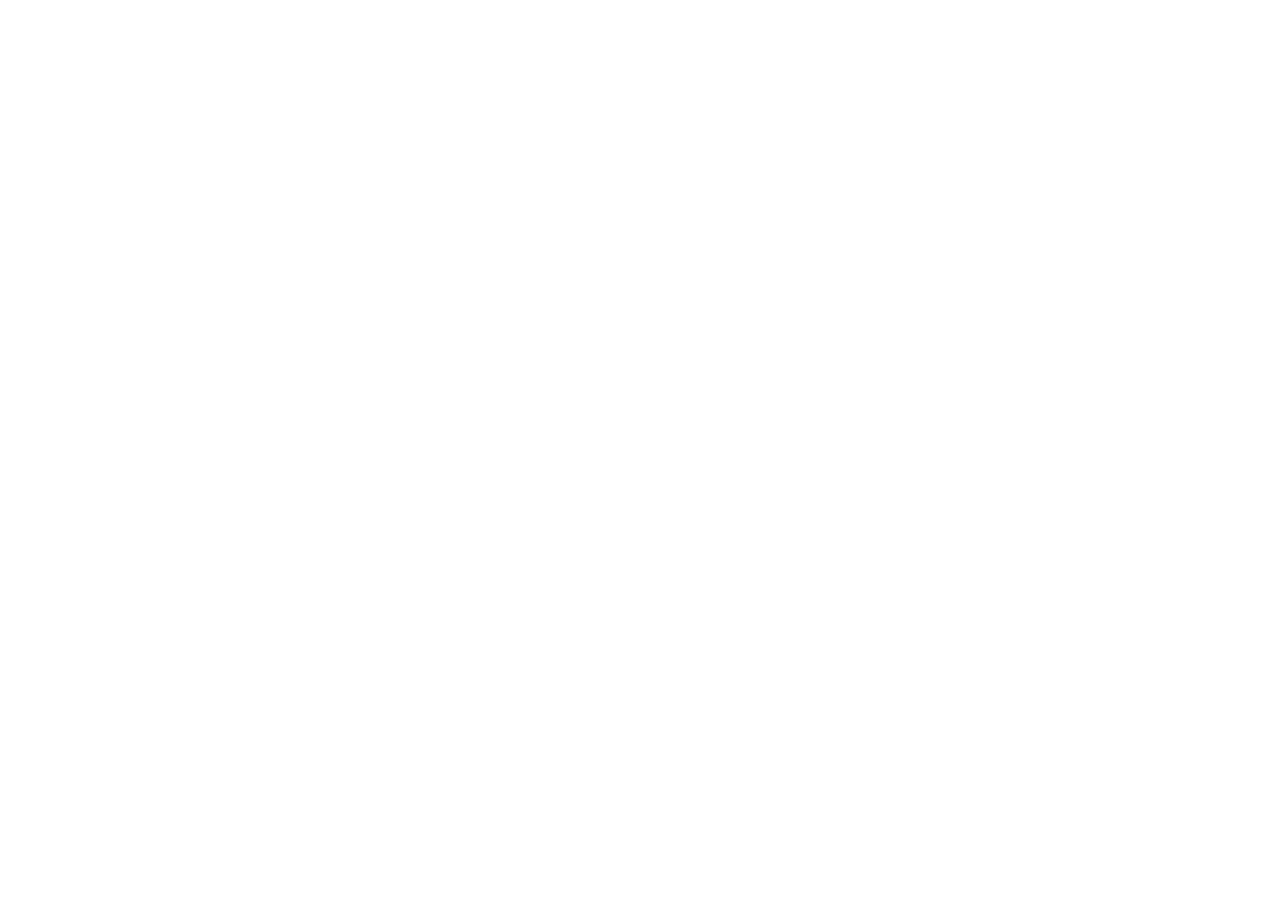
==== webbsida/index.html @ 0e93ae9c "beginning" ====
<!DOCTYPE html>
<html lang="en">
<head>
    <meta charset="UTF-8">
    <meta http-equiv="X-UA-Compatible" content="IE=edge">
    <meta name="viewport" content="width=device-width, initial-scale=1.0">
    <title></title>
</head>
<body>
    <div class="nav-bar"></div>
    
</body>
</html>
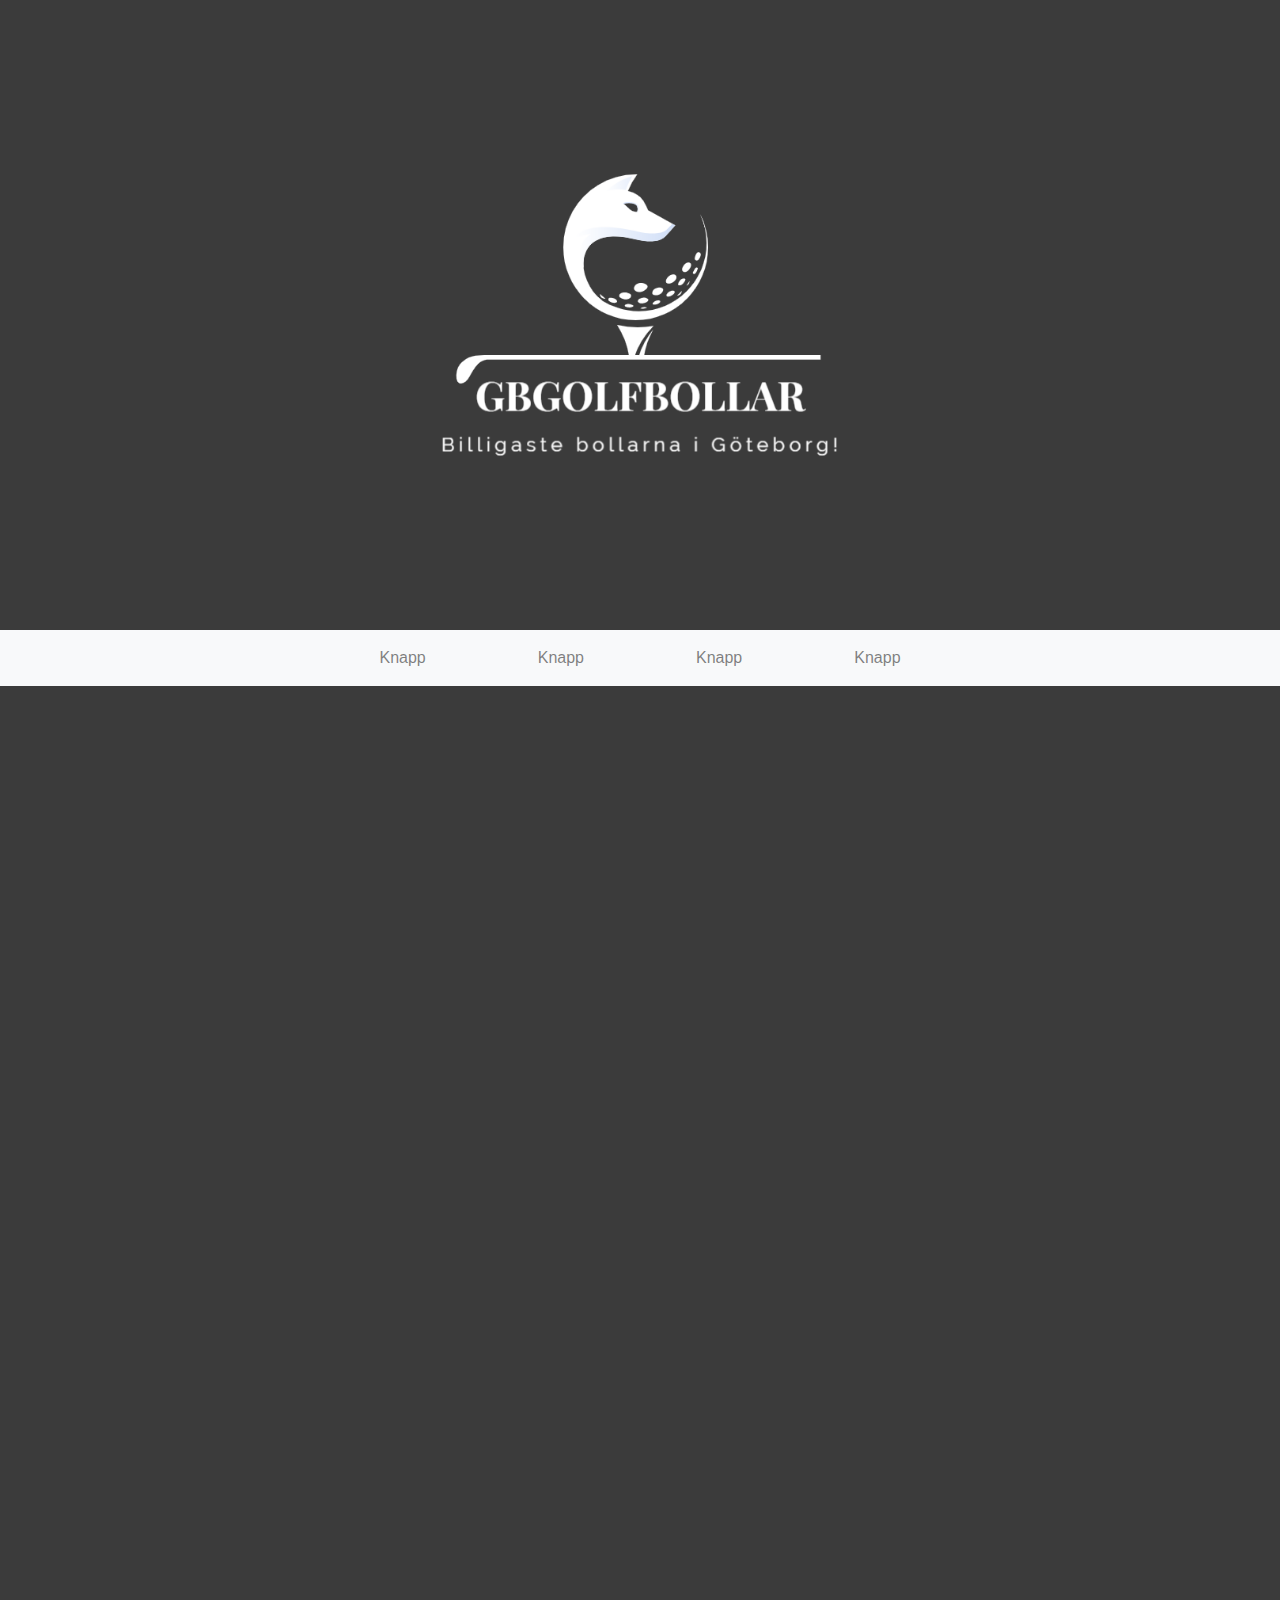
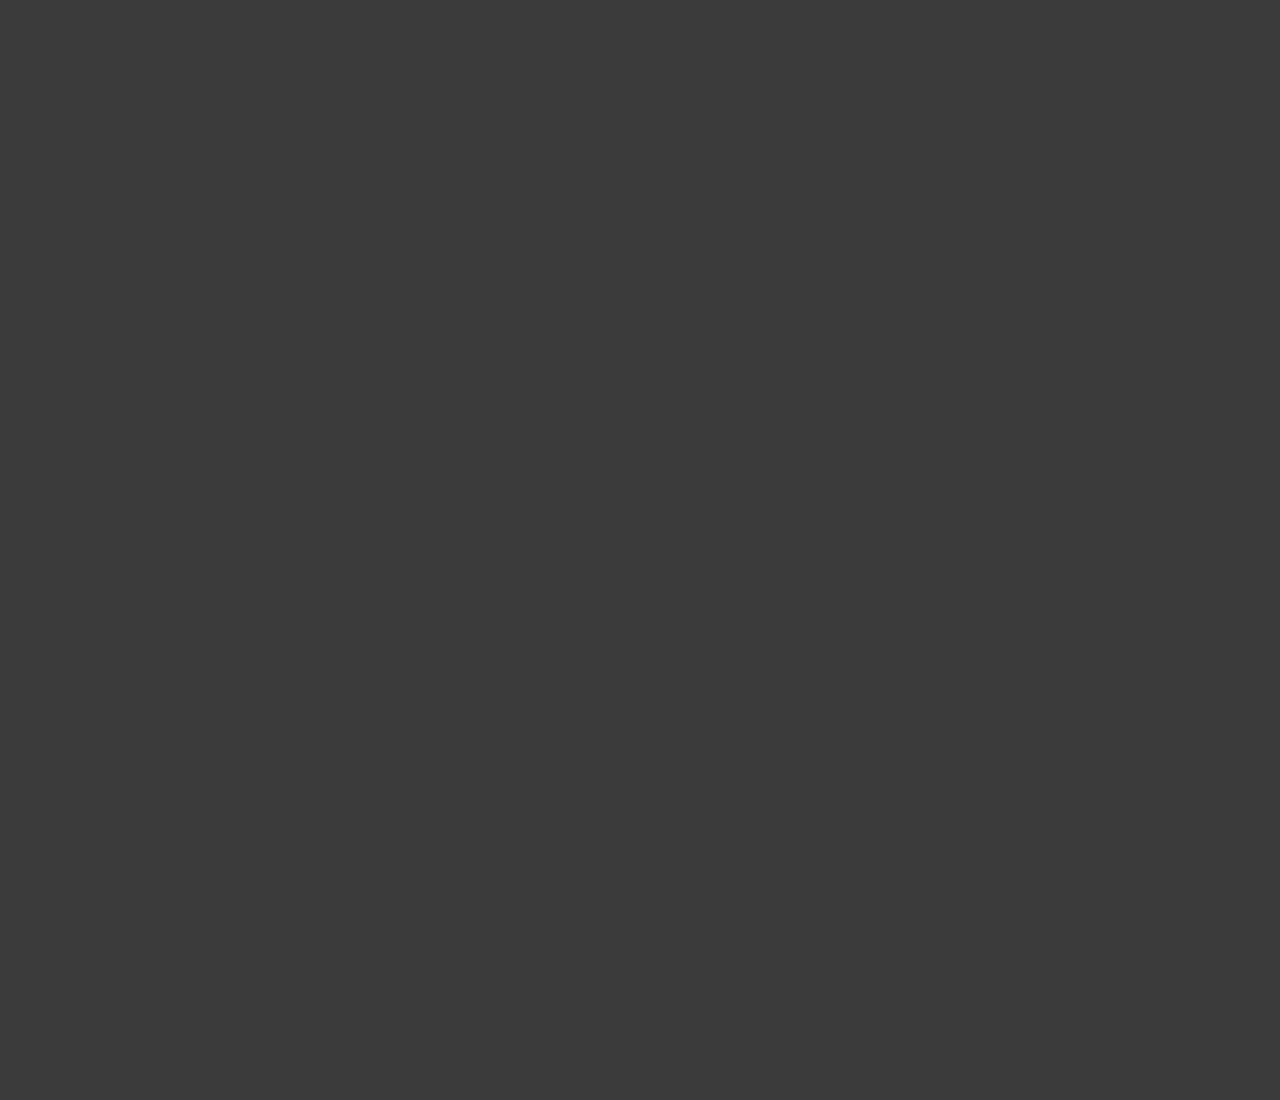
==== commit ec70cc54: "woo" ====
--- a/webbsida/index.html
+++ b/webbsida/index.html
@@ -4,10 +4,31 @@
     <meta charset="UTF-8">
     <meta http-equiv="X-UA-Compatible" content="IE=edge">
     <meta name="viewport" content="width=device-width, initial-scale=1.0">
-    <title></title>
+    <link rel="stylesheet"href="bootstrap.css">
+    <link rel="stylesheet"href="style.css">
+    <title>GbGolfbollar</title>
 </head>
 <body>
-    <div class="nav-bar"></div>
+    <div class="header">
+        <img class="logo" src="gbglogo.png" alt="gbglogo">
+    </div>
+    <div class="navbar navbar-expand-sm bg-light sticky-top justify-content-center navbar-light">
+        <ul class="navbar-nav">
+            
+            <li class="nav-item px-5">
+                <a class="nav-link" href="#">Knapp</a> 
+            </li>
+            <li class="nav-item px-5">
+                <a class="nav-link" href="#">Knapp</a> 
+            </li>
+            <li class="nav-item px-5">
+                <a class="nav-link" href="#">Knapp</a> 
+            </li>
+            <li class="nav-item px-5">
+                <a class="nav-link" href="#">Knapp</a> 
+            </li>
+        </ul>
+    </div>
     
 </body>
 </html>--- a/webbsida/style.css
+++ b/webbsida/style.css
@@ -0,0 +1,27 @@
+body {
+  background-color: #3b3b3b;
+  height: 300vh;
+}
+
+.logopos {
+  margin-bottom: 1.5vh;
+}
+
+.header {
+  background-color: #3b3b3b;
+  height: 70vh;
+  display: -webkit-box;
+  display: -ms-flexbox;
+  display: flex;
+  -webkit-box-pack: center;
+      -ms-flex-pack: center;
+          justify-content: center;
+  -webkit-box-align: center;
+      -ms-flex-align: center;
+          align-items: center;
+}
+
+.logo {
+  width: 500px;
+}
+/*# sourceMappingURL=style.css.map */